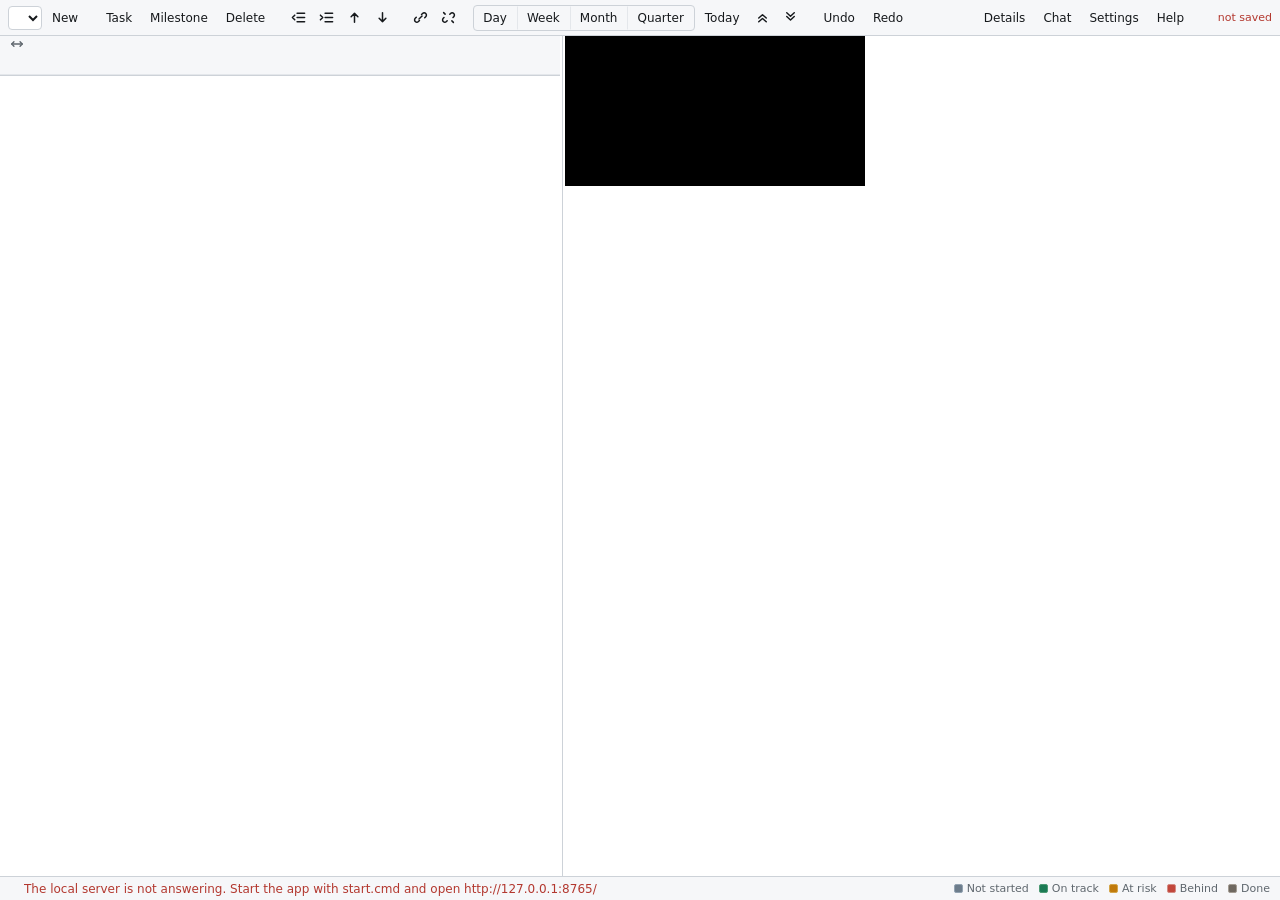
==== index.html @ ea623fad "Initial commit" ====
<!DOCTYPE html>
<html lang="en">
<head>
<meta charset="utf-8">
<meta name="viewport" content="width=device-width, initial-scale=1">
<meta http-equiv="Content-Security-Policy" content="default-src 'self'; img-src 'self' data:; connect-src 'self'; base-uri 'none'; form-action 'none'">
<title>GanttLocal</title>
<link rel="icon" href="data:,">
<link rel="stylesheet" href="styles.css">
</head>
<body>

<svg class="sprite" aria-hidden="true" focusable="false">
  <symbol id="i-outdent" viewBox="0 0 16 16"><path d="M6.5 3.5h8M6.5 8h8M6.5 12.5h8"/><path d="M4 5.5 1.5 8 4 10.5"/></symbol>
  <symbol id="i-indent" viewBox="0 0 16 16"><path d="M6.5 3.5h8M6.5 8h8M6.5 12.5h8"/><path d="M1.5 5.5 4 8l-2.5 2.5"/></symbol>
  <symbol id="i-up" viewBox="0 0 16 16"><path d="M8 13V3.6M4.4 7.2 8 3.6l3.6 3.6"/></symbol>
  <symbol id="i-down" viewBox="0 0 16 16"><path d="M8 3v9.4M4.4 8.8 8 12.4l3.6-3.6"/></symbol>
  <symbol id="i-link" viewBox="0 0 16 16"><path d="M6.4 9.6l3.2-3.2"/><path d="M9.1 4.8l1.1-1.1a2.4 2.4 0 0 1 3.4 3.4l-1.1 1.1"/><path d="M6.9 11.2l-1.1 1.1a2.4 2.4 0 0 1-3.4-3.4l1.1-1.1"/></symbol>
  <symbol id="i-unlink" viewBox="0 0 16 16"><path d="M9.4 4.5l0.8-0.8a2.4 2.4 0 0 1 3.4 3.4l-0.8 0.8"/><path d="M6.6 11.5l-0.8 0.8a2.4 2.4 0 0 1-3.4-3.4l0.8-0.8"/><path d="M11.6 11.6l1.6 1.6M4.4 4.4 2.8 2.8"/></symbol>
  <symbol id="i-collapse" viewBox="0 0 16 16"><path d="M4 8.6 8 5l4 3.6"/><path d="M4 12.6 8 9l4 3.6"/></symbol>
  <symbol id="i-expand" viewBox="0 0 16 16"><path d="M4 7 8 10.6 12 7"/><path d="M4 3 8 6.6 12 3"/></symbol>
  <symbol id="i-fit-cols" viewBox="0 0 16 16"><path d="M2 8h12"/><path d="M4.5 5.5 2 8l2.5 2.5"/><path d="M11.5 5.5 14 8l-2.5 2.5"/></symbol>
</svg>

<div id="app">

  <div id="toolbar">
    <span class="grp" data-edit>
      <select id="projectSelect" title="Open another project file"></select>
      <button id="btnNewProject" title="Create a new project file">New</button>
    </span>
    <span class="grp" data-edit>
      <button id="btnAdd" title="Insert a task below the selected one (Ins)">Task</button>
      <button id="btnMilestone" title="Turn the selected task into a milestone, or back (0 days)">Milestone</button>
      <button id="btnDelete" title="Delete the selected tasks (Del)">Delete</button>
    </span>
    <span class="grp" data-edit>
      <button id="btnOutdent" class="ico" title="Move out one level (Alt+Shift+Left)"><svg><use href="#i-outdent"></use></svg></button>
      <button id="btnIndent" class="ico" title="Move in one level, making the task above a summary (Alt+Shift+Right)"><svg><use href="#i-indent"></use></svg></button>
      <button id="btnUp" class="ico" title="Move row up (Alt+Shift+Up)"><svg><use href="#i-up"></use></svg></button>
      <button id="btnDown" class="ico" title="Move row down (Alt+Shift+Down)"><svg><use href="#i-down"></use></svg></button>
    </span>
    <span class="grp" data-edit>
      <button id="btnLink" class="ico" title="Chain the selected tasks one after another (Ctrl+L)"><svg><use href="#i-link"></use></svg></button>
      <button id="btnUnlink" class="ico" title="Remove the dependencies between the selected tasks"><svg><use href="#i-unlink"></use></svg></button>
    </span>
    <span class="grp" data-view>
      <span class="seg" id="zoomGroup">
        <button data-zoom="day">Day</button>
        <button data-zoom="week">Week</button>
        <button data-zoom="month">Month</button>
        <button data-zoom="quarter">Quarter</button>
      </span>
      <button id="btnToday" title="Scroll the chart to today">Today</button>
      <button id="btnCollapse" class="ico" title="Collapse all summary tasks"><svg><use href="#i-collapse"></use></svg></button>
      <button id="btnExpand" class="ico" title="Expand everything"><svg><use href="#i-expand"></use></svg></button>
    </span>
    <span class="grp" data-edit>
      <button id="btnUndo" title="Undo (Ctrl+Z)">Undo</button>
      <button id="btnRedo" title="Redo (Ctrl+Y)">Redo</button>
    </span>
    <span class="spacer" data-view></span>
    <span class="grp" data-view>
      <button id="btnDetail" title="Show the details of the selected task (F4)">Details</button>
      <button id="btnChat" data-edit title="Chat about this project">Chat</button>
      <button id="btnSettings" data-edit title="Project settings: calendar, columns, file">Settings</button>
      <button id="btnHelp" title="What the words mean, and every shortcut (F1)">Help</button>
    </span>
    <span id="saveState">&nbsp;</span>
  </div>

  <div id="main">
    <div id="gridPane">
      <div id="gridHead">
        <button type="button" id="gridFitCols" class="ico" title="Fit all columns to the longest text" aria-label="Fit all columns to the longest text"><svg aria-hidden="true"><use href="#i-fit-cols"></use></svg></button>
        <div id="gridHeadInner"></div>
      </div>
      <div id="gridBody" tabindex="0"><div id="gridRows"></div></div>
    </div>
    <div id="splitter" title="Drag to resize; double-click to fit the table to its contents"></div>
    <div id="chartPane">
      <canvas id="chartCanvas"></canvas>
      <div id="chartScroll"><div id="chartSpacer"></div></div>
    </div>

    <aside id="panel" hidden>
      <div class="panel-head">
        <span id="panelTitle">Task</span>
        <button id="panelClose" title="Close">&#215;</button>
      </div>
      <div class="panel-body">
        <label>Name<input id="fName" autocomplete="off"></label>
        <div class="two">
          <label>Days<input id="fDuration" type="number" min="0" step="1"></label>
          <label>% done<input id="fPct" type="number" min="0" max="100" step="5"></label>
        </div>
        <div class="two">
          <label>Start<input id="fStart" autocomplete="off"></label>
          <label>Finish<input id="fFinish" disabled></label>
        </div>
        <div class="two">
          <label class="chk"><input type="checkbox" id="fMilestone">Milestone</label>
          <label class="chk"><input type="checkbox" id="fManual">Manual</label>
        </div>
        <div class="two lead">
          <label>Constraint
            <select id="fConstraint">
              <option value="ASAP">As soon as possible</option>
              <option value="SNET">Start no earlier than</option>
              <option value="FNLT">Finish no later than</option>
              <option value="MSO">Must start on</option>
            </select>
          </label>
          <label>Date<input id="fConstraintDate" autocomplete="off"></label>
        </div>
        <label>Notes<textarea id="fNotes" rows="3"></textarea></label>
        <div class="sub">Depends on</div>
        <div id="predList"></div>
        <div class="row">
          <input id="predInput" placeholder="3 or 3SS+2d" autocomplete="off">
          <button id="predAdd">Add</button>
        </div>
        <p class="hint">Task id, then optionally a type (FS, SS, FF, SF) and a delay such as +2d. See Help &gt; Depends on.</p>
        <div class="sub" id="customHead" hidden>Custom fields</div>
        <div id="customList"></div>
        <div id="panelMeta" class="meta"></div>
      </div>
    </aside>

    <aside id="chatDock" hidden data-edit>
      <div class="panel-head">
        <span>Chat</span>
        <button id="chatClose" title="Close">&#215;</button>
      </div>
      <div class="chat-body">
        <div class="chat-status-row">
          <div id="chatStatus" class="chat-status">Checking assistant…</div>
          <div class="chat-help-wrap">
            <button type="button" class="chat-help-btn" aria-describedby="chatOpsHelp" title="What you can ask">?</button>
            <div id="chatOpsHelp" class="chat-help-tip" role="tooltip">
              <div class="chat-help-title">Ask the assistant to…</div>
              <ul>
                <li><b>insert</b> – add tasks (phases and leaves)</li>
                <li><b>patch</b> – rename, duration, %, notes, constraints</li>
                <li><b>delete</b> – remove tasks</li>
                <li><b>link / unlink</b> – FS/SS/FF/SF dependencies</li>
                <li><b>indent / outdent</b> – nest or promote in the WBS</li>
                <li><b>setLevel</b> – set absolute outline level</li>
                <li><b>setMeta</b> – custom task fields</li>
              </ul>
              <p>Prefer FS links for sequence, leaf-to-leaf only. Change hierarchy with indent/outdent/setLevel (not by re-adding tasks). Review Apply / Reject before changes land.</p>
            </div>
          </div>
          <div id="chatTokenRing" class="chat-token-ring" title="Context tokens" hidden>
            <svg viewBox="0 0 36 36" aria-hidden="true">
              <circle class="chat-token-bg" cx="18" cy="18" r="15.5" pathLength="100"></circle>
              <circle id="chatTokenArc" class="chat-token-arc" cx="18" cy="18" r="15.5" pathLength="100"></circle>
            </svg>
            <span id="chatTokenPct">0%</span>
          </div>
        </div>
        <div class="row chat-toolbar">
          <button type="button" id="chatClear" title="Clear chat history">Clear chat</button>
        </div>
        <div id="chatMessages" class="chat-messages"></div>
        <div class="chat-compose">
          <textarea id="chatInput" rows="3" placeholder="Ask about the plan or request changes…"></textarea>
          <button type="button" id="chatSend">Send</button>
        </div>
      </div>
    </aside>
  </div>

  <div id="status">
    <span id="statusInfo"></span>
    <span id="statusProblem"></span>
    <span class="spacer"></span>
    <span id="legend" title="Bar colour compares the progress you entered with the working time already spent"></span>
  </div>
</div>

<dialog id="settingsDialog">
  <div class="dlg-head">Project settings</div>
  <div class="dlg-body">
    <label>Project name<input id="sName" autocomplete="off"></label>
    <div class="sub">Working days</div>
    <div id="sWorkDays" class="days"></div>
    <label>Holidays (one date per line)<textarea id="sHolidays" rows="4" spellcheck="false"></textarea></label>
    <div class="two">
      <label>Date format
        <select id="sDateFormat">
          <option value="dmy">19.08.2026</option>
          <option value="iso">2026-08-19</option>
        </select>
      </label>
      <div>
        <label class="chk"><input type="checkbox" id="sCompact">Compact rows</label>
        <label class="chk"><input type="checkbox" id="sCritical">Mark critical path</label>
        <label class="chk"><input type="checkbox" id="sDark">Dark mode</label>
      </div>
    </div>
    <div class="sub">Columns</div>
    <div id="sColumns" class="cols"></div>
    <div class="sub">Custom field</div>
    <div class="row">
      <input id="sNewCol" placeholder="Owner" autocomplete="off">
      <select id="sNewColType">
        <option value="text">Text</option>
        <option value="number">Number</option>
        <option value="date">Date</option>
      </select>
      <button id="sAddCol">Add</button>
    </div>
    <div id="sCustomCols" class="cols"></div>
    <div class="sub">Assistant</div>
    <p class="hint" id="sGpuHint">Optional local LLM GPU offload (Vulkan: NVIDIA, AMD, Intel).</p>
    <label class="chk"><input type="checkbox" id="sGpu">Use GPU</label>
    <label>GPU layers (−1 = all)
      <input id="sGpuLayers" type="number" min="-1" max="999" step="1" value="-1">
    </label>
    <div class="sub">File</div>
    <div class="row">
      <button id="sExport">Export JSON</button>
      <button id="sExportHtml" title="A single view-only HTML file you can send to anyone">Export HTML</button>
      <button id="sImport">Import JSON</button>
      <span id="sPath" class="meta"></span>
    </div>
    <div class="sub danger">Delete project</div>
    <div class="danger-zone">
      <p class="hint">Removes this project from the list. The file is moved to <code>data/.backups/</code> with a timestamp; it is not erased from disk.</p>
      <p id="sDeleteOnlyHint" class="hint" hidden>You cannot delete the only remaining project.</p>
      <button type="button" id="sDelete" class="danger">Delete project…</button>
    </div>
  </div>
  <div class="dlg-foot"><button id="sClose">Close</button></div>
</dialog>

<dialog id="deleteProjectDialog">
  <div class="dlg-head">Delete project?</div>
  <div class="dlg-body">
    <p>This removes <strong id="deleteProjectName"></strong> from your project list and closes it in this window.</p>
    <p class="hint">Type the project name below to confirm.</p>
    <label>Type <span id="deleteProjectLabel"></span>
      <input id="deleteProjectConfirm" autocomplete="off" spellcheck="false">
    </label>
  </div>
  <div class="dlg-foot">
    <button type="button" id="deleteProjectCancel">Cancel</button>
    <button type="button" id="deleteProjectOk" class="danger" disabled>Delete project</button>
  </div>
</dialog>

<dialog id="newProjectDialog">
  <div class="dlg-head">New project</div>
  <div class="dlg-body">
    <p class="hint">Letters, digits, spaces, and <code>_ . -</code>. At most 64 characters.</p>
    <label>File name
      <input id="newProjectName" autocomplete="off" spellcheck="false" maxlength="64">
    </label>
  </div>
  <div class="dlg-foot">
    <button type="button" id="newProjectCancel">Cancel</button>
    <button type="button" id="newProjectOk">Create</button>
  </div>
</dialog>

<dialog id="deleteTasksDialog">
  <div class="dlg-head">Delete tasks?</div>
  <div class="dlg-body">
    <p id="deleteTasksMessage"></p>
  </div>
  <div class="dlg-foot">
    <button type="button" id="deleteTasksCancel">Cancel</button>
    <button type="button" id="deleteTasksOk" class="danger">Delete</button>
  </div>
</dialog>

<dialog id="clearChatDialog">
  <div class="dlg-head">Clear chat?</div>
  <div class="dlg-body">
    <p>This removes the chat history for this project.</p>
  </div>
  <div class="dlg-foot">
    <button type="button" id="clearChatCancel">Cancel</button>
    <button type="button" id="clearChatOk" class="danger">Clear chat</button>
  </div>
</dialog>

<dialog id="helpDialog">
  <div class="dlg-head">Help</div>
  <div class="help-wrap">
    <nav class="help-nav" id="helpNav">
      <button data-target="h-start">Getting started</button>
      <button data-target="h-chart">Reading the chart</button>
      <button data-target="h-tasks">Tasks and outline</button>
      <button data-target="h-depends">Depends on</button>
      <button data-target="h-dates">Dates and calendar</button>
      <button data-target="h-constraints">Constraints</button>
      <button data-target="h-critical">Critical path, slack</button>
      <button data-target="h-keys">Keyboard and mouse</button>
      <button data-target="h-chat">Chat</button>
      <button data-target="h-data">Where data lives</button>
    </nav>
    <div class="help-body" id="helpBody">

      <section id="h-start">
        <h2>Getting started</h2>
        <p>GanttLocal is a project scheduler that runs on your machine. There is no account and no cloud.</p>
        <ol>
          <li>Type a task name in the table, press <kbd>Tab</kbd> and give it a number of days.</li>
          <li>Press <kbd>Ins</kbd> for the next task. Repeat until the work is listed.</li>
          <li>Select two tasks that must happen one after the other and press <kbd>Ctrl</kbd>+<kbd>L</kbd>. The second one now starts when the first one finishes, and it moves along whenever the first one slips.</li>
        </ol>
        <p>Everything is saved automatically into a plain file on your own disk. There is no account and no cloud.</p>
        <h3>The three ideas worth knowing</h3>
        <ul>
          <li><b>Duration, not dates.</b> You give a task a length in working days; dates come out of the plan. That is what makes the chart move by itself when something changes.</li>
          <li><b>Dependencies.</b> "This can only start once that is done." See <i>Depends on</i>.</li>
          <li><b>Summaries.</b> Indent tasks under a heading and the heading reports their span and progress. See <i>Tasks and outline</i>.</li>
        </ul>
      </section>

      <section id="h-chart">
        <h2>Reading the chart</h2>
        <p>Colour is used for exactly one thing: whether a task is as far along as it should be by today. The yardstick is time already spent, so being at 20% is fine on day one of a task and alarming on its last day.</p>
        <div class="states" id="helpStates"></div>
        <p>A task counts as behind when it is more than 10 percentage points short of the working time it has already consumed. At risk means it is short by less than that. Anything you mark 100% done stays "done", even if it finished late.</p>
        <h3>Shapes</h3>
        <ul>
          <li><b>Bar</b> - a normal task. The solid part is the share you marked done.</li>
          <li><b>Diamond</b> - a milestone, a task of zero days. Use it for a decision, a delivery or a deadline.</li>
          <li><b>Slim bracket</b> - a summary task. It spans its children and cannot be dragged.</li>
          <li><b>Thin arrow</b> - a dependency, drawn from the driving task to the one that follows.</li>
          <li><b>Vertical line with a cap in the header</b> - today.</li>
          <li><b>Light grey columns</b> - non-working days, taken from the calendar in Settings.</li>
        </ul>
      </section>

      <section id="h-tasks">
        <h2>Tasks and outline</h2>
        <p>A project is one flat list of rows. Indentation, not a separate structure, creates the hierarchy: indent a row and the row above becomes its <b>summary</b>.</p>
        <ul>
          <li>A summary has no dates of its own. Its bar starts with the earliest child and ends with the latest, and its progress is the average of its children weighted by their length.</li>
          <li>Its <code>Days</code>, <code>Start</code> and <code>%</code> cells cannot be edited, because they are results.</li>
          <li>Click the small <kbd>-</kbd> or <kbd>+</kbd> in front of a summary, or press <kbd>Space</kbd>, to fold it. Folded children still count in every calculation.</li>
          <li>A <b>milestone</b> is a task of 0 days, shown as a diamond. Set it with the Milestone button or by typing 0 into <code>Days</code>.</li>
          <li><b>Manual</b> (in the details panel) pins a task to the date you typed and stops predecessors from pushing it. Use it sparingly, it switches the automation off for that row.</li>
        </ul>
        <h3>WBS</h3>
        <p>The <code>WBS</code> column is the outline number, so 2.3 is the third child of the second top-level task. It renumbers itself as you move rows around. The <code>id</code> in the details panel is the permanent number used by dependencies and never changes.</p>
      </section>

      <section id="h-depends">
        <h2>Depends on (predecessors)</h2>
        <p>A dependency says "this task cannot happen until that one has". The task that comes first is called the <b>predecessor</b>; the one waiting is the <b>successor</b>. This is the same idea, and the same wording, as Microsoft Project's <i>Predecessors</i> column.</p>
        <p>The <code>Depends on</code> cell lists the ids the task waits for: <code>7</code> means "wait for task 7". Several are separated by commas: <code>7, 12</code>. Make one by selecting two rows and pressing <kbd>Ctrl</kbd>+<kbd>L</kbd>, by dragging the dot that appears after a bar onto another bar, or by typing ids into the cell.</p>
        <p>The point of a dependency is that it keeps holding. Push the predecessor out by three days and everything behind it follows, which is why a plan built from dependencies stays true and a plan built from typed dates does not.</p>
        <h3>The four types</h3>
        <p>Written after the id, for example <code>7SS</code>. Plain <code>7</code> means finish to start, which is what you want almost always.</p>
        <div class="diagrams">
          <div class="diagram">
            <b>FS - finish to start</b>
            <span>B starts after A finishes. The default.</span>
            <svg width="200" height="46" viewBox="0 0 200 46" aria-hidden="true">
              <rect x="8" y="6" width="80" height="10" rx="2" fill="#eef1f4" stroke="#c3c8cb"/>
              <rect x="104" y="28" width="80" height="10" rx="2" fill="#eef1f4" stroke="#c3c8cb"/>
              <path d="M88 11h8v22h4" fill="none" stroke="#6b7278"/>
              <path d="M100 30l4 3-4 3z" fill="#6b7278"/>
            </svg>
          </div>
          <div class="diagram">
            <b>SS - start to start</b>
            <span>B may start once A starts. For work that runs alongside.</span>
            <svg width="200" height="46" viewBox="0 0 200 46" aria-hidden="true">
              <rect x="40" y="6" width="80" height="10" rx="2" fill="#eef1f4" stroke="#c3c8cb"/>
              <rect x="40" y="28" width="100" height="10" rx="2" fill="#eef1f4" stroke="#c3c8cb"/>
              <path d="M40 11h-14v22h10" fill="none" stroke="#6b7278"/>
              <path d="M36 30l4 3-4 3z" fill="#6b7278"/>
            </svg>
          </div>
          <div class="diagram">
            <b>FF - finish to finish</b>
            <span>B cannot finish before A does. For work that must end together.</span>
            <svg width="200" height="46" viewBox="0 0 200 46" aria-hidden="true">
              <rect x="8" y="6" width="80" height="10" rx="2" fill="#eef1f4" stroke="#c3c8cb"/>
              <rect x="30" y="28" width="58" height="10" rx="2" fill="#eef1f4" stroke="#c3c8cb"/>
              <path d="M88 11h14v22h-8" fill="none" stroke="#6b7278"/>
              <path d="M98 30l-4 3 4 3z" fill="#6b7278"/>
            </svg>
          </div>
          <div class="diagram">
            <b>SF - start to finish</b>
            <span>B must be finished by the time A starts. Rare, used for handovers.</span>
            <svg width="200" height="46" viewBox="0 0 200 46" aria-hidden="true">
              <rect x="104" y="6" width="80" height="10" rx="2" fill="#eef1f4" stroke="#c3c8cb"/>
              <rect x="16" y="28" width="80" height="10" rx="2" fill="#eef1f4" stroke="#c3c8cb"/>
              <path d="M104 11H96v22h4" fill="none" stroke="#6b7278"/>
              <path d="M96 30l4 3-4 3z" fill="#6b7278"/>
            </svg>
          </div>
        </div>
        <h3>Delay and overlap (lag)</h3>
        <p>Add days after the type to wait longer, or negative days to overlap: <code>7FS+2d</code> starts two working days after task 7 ends, <code>7SS-1d</code> starts one day before task 7 starts. Lag is counted in working days.</p>
        <p>Circular chains are refused: if A waits for B, B cannot be made to wait for A. Should one ever reach the file, the rows involved are shown in red text and named in the status bar.</p>
      </section>

      <section id="h-dates">
        <h2>Dates and calendar</h2>
        <p>Dates are shown as <code>19.08.2026</code>. When typing you may also use <code>19.8.26</code>, <code>19.8.</code> for the current year, or <code>2026-08-19</code>. <i>Settings &gt; Date format</i> switches the display to ISO.</p>
        <p>Only working days count. A five-day task starting on a Thursday finishes on the following Wednesday. Which weekdays count, and which single days are holidays, is set per project under <i>Settings &gt; Working days</i>. Change either one and the whole plan re-flows.</p>
        <p>Editing <code>Finish</code> keeps the start and changes the length. Dragging the middle of a bar moves the task; dragging an edge changes its length.</p>
      </section>

      <section id="h-constraints">
        <h2>Constraints</h2>
        <p>By default a task runs as early as its predecessors allow. A constraint overrides that for one row.</p>
        <table>
          <tr><th>As soon as possible</th><td>The normal behaviour: follow the predecessors.</td></tr>
          <tr><th>Start no earlier than</th><td>Never begins before the date, but may begin later if a predecessor is late. This is what you get when you drag a task without predecessors to a later date.</td></tr>
          <tr><th>Finish no later than</th><td>A deadline. The task is not moved by it, but you are warned in the status bar when it finishes after the date.</td></tr>
          <tr><th>Must start on</th><td>Nails the task to one date, whatever the predecessors say. If they cannot deliver in time you are warned.</td></tr>
        </table>
      </section>

      <section id="h-critical">
        <h2>Critical path and slack</h2>
        <p><b>Slack</b> is how many working days a task can slip before it pushes the project's end date. The <code>Slack</code> column shows it per task.</p>
        <p>The <b>critical path</b> is the chain of tasks with no slack at all: the sequence that decides when the project finishes. Delay any of them by a day and the whole project ends a day later; speed up something off the path and nothing changes. Those rows carry a small marker before the name and a dark outline around the bar, so that colour stays free for progress. Turn the marking off under <i>Settings</i>.</p>
      </section>

      <section id="h-keys">
        <h2>Keyboard and mouse</h2>
        <table>
          <tr><th>Move around</th><td><kbd>&#8593;</kbd> <kbd>&#8595;</kbd> <kbd>&#8592;</kbd> <kbd>&#8594;</kbd>, <kbd>Tab</kbd> next cell, <kbd>Home</kbd> / <kbd>End</kbd> first and last row</td></tr>
          <tr><th>Edit a cell</th><td>Start typing, or <kbd>Enter</kbd> / <kbd>F2</kbd>. <kbd>Esc</kbd> cancels, <kbd>Enter</kbd> commits and steps down</td></tr>
          <tr><th>Rows</th><td><kbd>Ins</kbd> new task, <kbd>Del</kbd> delete, <kbd>Space</kbd> fold or unfold a summary</td></tr>
          <tr><th>Outline</th><td><kbd>Alt</kbd>+<kbd>Shift</kbd>+<kbd>&#8594;</kbd> indent, <kbd>&#8592;</kbd> outdent, <kbd>&#8593;</kbd> / <kbd>&#8595;</kbd> move the row</td></tr>
          <tr><th>Dependencies</th><td><kbd>Ctrl</kbd>+<kbd>L</kbd> chain the selected rows</td></tr>
          <tr><th>Select</th><td><kbd>Shift</kbd>+click a range, <kbd>Ctrl</kbd>+click single rows, <kbd>Ctrl</kbd>+<kbd>A</kbd> all</td></tr>
          <tr><th>Undo</th><td><kbd>Ctrl</kbd>+<kbd>Z</kbd>, redo <kbd>Ctrl</kbd>+<kbd>Y</kbd> or <kbd>Ctrl</kbd>+<kbd>Shift</kbd>+<kbd>Z</kbd></td></tr>
          <tr><th>Save</th><td>Automatic. <kbd>Ctrl</kbd>+<kbd>S</kbd> saves at once</td></tr>
          <tr><th>Panels</th><td><kbd>F4</kbd> details, <kbd>F1</kbd> this help</td></tr>
          <tr><th>In the chart</th><td>Drag the middle of a bar to move it, an edge to resize it, the dot after a bar onto another task to link them. Double-click empty space to add a task at that date; double-click a bar for details.</td></tr>
        </table>
      </section>

      <section id="h-chat">
        <h2>Chat</h2>
        <p><i>Chat</i> opens a dock for the current project. You can ask questions about the plan and request changes. Replies stream token by token as the local model generates them. The assistant proposes structured edits; you <b>Apply</b> or <b>Reject</b> them. Apply is one undo step (<kbd>Ctrl</kbd>+<kbd>Z</kbd> reverses the whole batch) and then auto-saves.</p>
        <p>Each project keeps its own chat history under <code>data/.assistant/</code>.</p>
        <p>Chat is optional. Install with <code>python tools/install_assistant.py</code> (CPU) or <code>python tools/install_assistant.py vulkan</code> (GPU via Vulkan), place <code>llm/models/chat.gguf</code>, and see <code>llm/README.md</code>. Turn on <i>Settings &gt; Assistant &gt; Use GPU</i> after the Vulkan install. Without those, the rest of GanttLocal still works.</p>
      </section>

      <section id="h-data">
        <h2>Where data lives</h2>
        <p>Each project is one readable JSON file in the <code>data</code> folder next to the program, for example <code>data/Project.json</code>. Edits are written a moment after you stop typing; previous versions are kept in <code>data/.backups/</code> (last 10 per project).</p>
        <p>Copy, mail or version those files as you like. <i>Settings &gt; Export JSON</i> writes a copy to your downloads, <i>Import JSON</i> takes one in as a new project. <i>Export HTML</i> writes a single view-only page of the table and chart: no toolbar, no server, no install, just open it. If a file is changed by something else while it is open here, the status bar says <i>file changed</i>: click that label to reload from disk, or <kbd>Ctrl</kbd>+<kbd>S</kbd> to overwrite with this version.</p>
      </section>

    </div>
  </div>
  <div class="dlg-foot"><button id="helpClose">Close</button></div>
</dialog>

<script type="module" src="js/app.js"></script>
</body>
</html>
---- styles.css ----
:root {
  --bg: #ffffff;
  --canvas: #ffffff;
  --sheet: #f6f7f9;
  --line: #e4e7eb;
  --line-strong: #cdd2d8;
  --grid-day: #eff1f4;
  --text: #16191c;
  --muted: #5f676e;
  --head-label: #4a5259;
  --hover: #eef0f3;
  --sel: #e8ecf1;
  --focus: #16191c;
  --radius: 4px;
  --nonwork: #f3f4f6;
  --today: #b0b5b9;
  --today-cap: #5f676e;
  --crit: #16191c;
  --link: #9aa1a6;
  --ghost: #16191c;

  /* Progress health. Cool slate / teal / amber / vermillion / warm stone:
     distinct hues, different lightness, teal vs red for deuteranopia.
     Tint = remaining bar; edge = hairline. Keep in sync with js/timeline.js. */
  --h-none: #6d7d8c;
  --h-track: #1b7a54;
  --h-risk: #c07a0c;
  --h-late: #c2473c;
  --h-done: #6e6860;
  --h-tint-none: #e8eef3;
  --h-tint-track: #d8efe4;
  --h-tint-risk: #f8ecd0;
  --h-tint-late: #f6e3e0;
  --h-tint-done: #eceae6;
  --h-edge-none: #93a3b2;
  --h-edge-track: #4d9a74;
  --h-edge-risk: #d4a64a;
  --h-edge-late: #d48c84;
  --h-edge-done: #a39c93;
  --danger: #b3382f;

  --row-h: 22px;
  --head-h: 40px;
  --grid-w: 560px;
  --font: 12px "Segoe UI", system-ui, -apple-system, sans-serif;
  --shadow-float: 0 2px 6px rgba(16, 25, 40, 0.08);
  --shadow-panel: -8px 0 18px -18px rgba(16, 24, 40, 0.55);
  --shadow-dialog: 0 18px 44px -18px rgba(16, 24, 40, 0.4);
  --backdrop: rgba(22, 25, 28, 0.18);
  --btn-disabled: #b9bdc1;
}

/* Cool-neutral dark: lifted canvas, no OLED black, no near-white type. */
html[data-theme="dark"] {
  color-scheme: dark;
  --bg: #1a1d21;
  --canvas: #1e2228;
  --sheet: #16191e;
  --line: #2c333c;
  --line-strong: #3d4652;
  --grid-day: #262b32;
  --text: #d4dae0;
  --muted: #8b949e;
  --head-label: #9aa3ad;
  --hover: #2a3038;
  --sel: #323a44;
  --focus: #8b9aab;
  --nonwork: #1a1e24;
  --today: #6d7682;
  --today-cap: #a8b0b8;
  --crit: #c5ccd4;
  --link: #6e7884;
  --ghost: #b0b8c0;

  --h-none: #8a9aa8;
  --h-track: #5a9e76;
  --h-risk: #d0a44a;
  --h-late: #d47870;
  --h-done: #9a948c;
  --h-tint-none: #2a3139;
  --h-tint-track: #27362e;
  --h-tint-risk: #35301f;
  --h-tint-late: #352826;
  --h-tint-done: #2f2d2a;
  --h-edge-none: #657585;
  --h-edge-track: #4a7c5e;
  --h-edge-risk: #9a7836;
  --h-edge-late: #9a5852;
  --h-edge-done: #6e6860;
  --danger: #d08078;

  --shadow-float: 0 2px 8px rgba(12, 16, 22, 0.35);
  --shadow-panel: -8px 0 18px -12px rgba(8, 10, 14, 0.5);
  --shadow-dialog: 0 18px 44px -14px rgba(8, 10, 14, 0.55);
  --backdrop: rgba(12, 14, 18, 0.48);
  --btn-disabled: #5c646c;
}

* { box-sizing: border-box; }

.sprite { position: absolute; width: 0; height: 0; overflow: hidden; }

html, body {
  margin: 0;
  height: 100%;
  overflow: hidden;
  background: var(--bg);
  color: var(--text);
  font: var(--font);
  -webkit-font-smoothing: antialiased;
}

#app {
  display: flex;
  flex-direction: column;
  height: 100%;
  /* UI labels, grid cells and chart chrome are not copy targets. */
  user-select: none;
  -webkit-user-select: none;
}

/* Typing surfaces stay selectable, including the grid's inline editor. */
input,
textarea,
.cell-editor {
  user-select: text;
  -webkit-user-select: text;
}

:focus-visible {
  outline: 2px solid var(--focus);
  outline-offset: 1px;
}

/* --- toolbar --- */

#toolbar {
  display: flex;
  align-items: center;
  gap: 12px;
  height: 36px;
  min-height: 36px;
  padding: 0 8px;
  background: var(--sheet);
  border-bottom: 1px solid var(--line-strong);
  white-space: nowrap;
  overflow: hidden;
}

#toolbar .grp {
  display: flex;
  align-items: center;
  gap: 2px;
}

#toolbar .spacer, #status .spacer { flex: 1; }

button, select, input, textarea {
  font: var(--font);
  color: var(--text);
  background: var(--bg);
  border: 1px solid var(--line-strong);
  border-radius: var(--radius);
  padding: 2px 6px;
  height: 24px;
}

textarea { height: auto; resize: vertical; padding: 4px 6px; }

button {
  cursor: pointer;
  transition: background-color 90ms ease, color 90ms ease, border-color 90ms ease;
}
button:hover { background: var(--hover); }
button:active { background: var(--sel); }
button:disabled { color: var(--btn-disabled); cursor: default; background: transparent; }

/* Toolbar buttons carry no chrome until touched. */
#toolbar button {
  border-color: transparent;
  background: transparent;
  padding: 0 7px;
}
#toolbar button:hover:not(:disabled) { background: var(--hover); }
#toolbar button.on { background: var(--sel); font-weight: 600; }

#toolbar button.ico {
  width: 26px;
  padding: 0;
  display: inline-flex;
  align-items: center;
  justify-content: center;
}
#toolbar button.ico svg {
  width: 15px;
  height: 15px;
  fill: none;
  stroke: currentColor;
  stroke-width: 1.6;
  stroke-linecap: round;
  stroke-linejoin: round;
}
#toolbar button.ico:disabled svg { opacity: 0.45; }

/* Zoom: one segmented control instead of four loose buttons. */
#toolbar .seg {
  display: flex;
  border: 1px solid var(--line-strong);
  border-radius: var(--radius);
  overflow: hidden;
}
#toolbar .seg button {
  border-radius: 0;
  border-left: 1px solid var(--line);
  padding: 0 9px;
  height: 24px;
}
#toolbar .seg button:first-child { border-left: 0; }

#projectSelect { max-width: 190px; }

#saveState {
  color: var(--muted);
  min-width: 68px;
  text-align: right;
  font-size: 11px;
}
#saveState.err { color: var(--danger); }
#saveState.stale { cursor: pointer; }

/* --- main split --- */

#main {
  display: flex;
  flex: 1;
  min-height: 0;
  position: relative;
  background: var(--canvas);
}

#gridPane {
  width: var(--grid-w);
  min-width: 120px;
  display: flex;
  flex-direction: column;
  min-height: 0;
  background: var(--canvas);
}

#gridHead {
  height: var(--head-h);
  min-height: var(--head-h);
  position: relative;
  z-index: 2;
  overflow: hidden;
  background: var(--sheet);
  border-bottom: 1px solid var(--line-strong);
  box-shadow: inset 0 -1px 0 var(--line);
}

#gridHeadInner { position: absolute; inset: 0; }

#gridFitCols {
  position: absolute;
  left: 0;
  top: 0;
  z-index: 3;
  width: 34px;
  height: 16px;
  padding: 0;
  border: none;
  background: transparent;
  color: var(--muted);
  cursor: pointer;
  display: flex;
  align-items: center;
  justify-content: center;
}
#gridFitCols svg {
  width: 14px;
  height: 14px;
  fill: none;
  stroke: currentColor;
  stroke-width: 1.6;
  stroke-linecap: round;
  stroke-linejoin: round;
}
#gridFitCols:hover { color: var(--text); background: var(--hover); }

.gh {
  position: absolute;
  top: 0;
  bottom: 0;
  padding: 0 6px 4px;
  display: flex;
  align-items: flex-end;
  color: var(--head-label);
  font-weight: 600;
  overflow: hidden;
  white-space: nowrap;
}
.gh.r { justify-content: flex-end; }
.gh + .gh { border-left: 1px solid var(--line); }

.grip {
  position: absolute;
  top: 0;
  right: -3px;
  width: 6px;
  height: 100%;
  cursor: col-resize;
}
.grip:hover { background: var(--line); }

#gridBody {
  flex: 1;
  min-height: 0;
  position: relative;
  overflow-x: auto;
  overflow-y: hidden;
  outline: none;
  background: var(--canvas);
}

#gridRows {
  position: absolute;
  top: 0;
  left: 0;
  min-width: 100%;
  will-change: transform;
}

.gr {
  position: absolute;
  left: 0;
  right: 0;
  height: var(--row-h);
  border-bottom: 1px solid var(--line);
  white-space: nowrap;
  background: var(--canvas);
}
.gr.hov { background: var(--hover); }
.gr.sel { background: var(--sel); }
.gr.cur { box-shadow: inset 2px 0 0 var(--muted); }
.gr.sum { font-weight: 600; }
.gr.bad .gc { color: var(--danger); }

.gc {
  position: absolute;
  top: 0;
  height: var(--row-h);
  line-height: calc(var(--row-h) - 1px);
  padding: 0 6px;
  overflow: hidden;
  white-space: nowrap;
  text-overflow: ellipsis;
}
.gc.r { text-align: right; }
.gc.num { font-variant-numeric: tabular-nums; }

/* Progress cell: the state dot sits with the number. */
.gc.pctcell {
  display: flex;
  align-items: center;
  justify-content: flex-end;
  gap: 5px;
}
.dot {
  width: 7px;
  height: 7px;
  border-radius: 50%;
  flex: none;
}

/* Critical path, without spending a colour on it. */
.gr.crit .tx::before {
  content: '\25B8';
  color: var(--muted);
  margin-right: 4px;
  font-weight: 600;
}

.twist {
  position: absolute;
  top: 0;
  width: 12px;
  height: var(--row-h);
  line-height: calc(var(--row-h) - 1px);
  text-align: center;
  color: var(--muted);
  cursor: pointer;
  font-weight: 400;
}
.tx { display: inline-block; }

.cell-editor {
  position: absolute;
  z-index: 5;
  border: 1px solid var(--line-strong);
  border-radius: 2px;
  padding: 0 5px;
  height: var(--row-h);
  outline: none;
  background: var(--canvas);
  box-shadow: 0 0 0 1px var(--canvas), var(--shadow-float);
}
.cell-editor.r { text-align: right; }

#splitter {
  flex: none;
  width: 5px;
  min-width: 5px;
  margin: 0;
  padding: 0;
  border: none;
  cursor: col-resize;
  background: transparent;
  position: relative;
  z-index: 2;
}
#splitter::before {
  content: '';
  position: absolute;
  left: 2px;
  top: 0;
  bottom: 0;
  width: 1px;
  background: var(--line-strong);
  transition: background-color 90ms ease, width 90ms ease, left 90ms ease;
}
#splitter:hover::before,
#splitter:active::before {
  left: 1px;
  width: 2px;
  background: var(--muted);
}

#chartPane {
  flex: 1;
  min-width: 0;
  position: relative;
  overflow: hidden;
  background: var(--canvas);
}

#chartCanvas {
  position: absolute;
  top: 0;
  left: 0;
  z-index: 1;
}

#chartScroll {
  position: absolute;
  inset: 0;
  overflow: auto;
  z-index: 2;
}

#chartSpacer { width: 1px; height: 1px; }

/* --- panel --- */

#panel {
  width: 276px;
  min-width: 276px;
  border-left: 1px solid var(--line-strong);
  box-shadow: var(--shadow-panel);
  display: flex;
  flex-direction: column;
  min-height: 0;
}
#panel[hidden] { display: none; }

/* --- chat dock --- */

#chatDock {
  width: 360px;
  min-width: 300px;
  max-width: 420px;
  border-left: 1px solid var(--line-strong);
  display: flex;
  flex-direction: column;
  min-height: 0;
  background: var(--bg);
}
#chatDock[hidden] { display: none; }

.chat-body {
  flex: 1;
  min-height: 0;
  display: flex;
  flex-direction: column;
  padding: 10px;
  gap: 6px;
}

.chat-status-row {
  position: relative;
  z-index: 6;
  display: flex;
  align-items: center;
  gap: 8px;
  min-height: 28px;
}
.chat-status {
  flex: 1;
  min-width: 0;
  font-size: 11px;
  color: var(--muted);
  line-height: 1.35;
}
.chat-status.warn { color: var(--danger); }

.chat-token-ring {
  position: relative;
  flex: 0 0 auto;
  width: 28px;
  height: 28px;
}
.chat-token-ring svg {
  width: 28px;
  height: 28px;
  transform: rotate(-90deg);
  display: block;
}
.chat-token-bg {
  fill: none;
  stroke: var(--line);
  stroke-width: 3.2;
}
.chat-token-arc {
  fill: none;
  stroke: var(--muted);
  stroke-width: 3.2;
  stroke-linecap: round;
  /* dash length is set via --token-pct from JS; CSS must not hard-code dasharray */
  stroke-dasharray: var(--token-dash, 0) 100;
}
.chat-token-ring.warn .chat-token-arc { stroke: var(--danger); }
.chat-token-ring span {
  position: absolute;
  inset: 0;
  display: flex;
  align-items: center;
  justify-content: center;
  font-size: 8px;
  font-variant-numeric: tabular-nums;
  color: var(--muted);
  line-height: 1;
  pointer-events: none;
}
.chat-token-ring.warn span { color: var(--danger); }

.chat-toolbar {
  margin: 0 0 6px;
}
.chat-help-wrap {
  position: relative;
  flex: 0 0 auto;
}
.chat-help-btn {
  width: 22px;
  height: 22px;
  padding: 0;
  border-radius: 50%;
  font-size: 12px;
  font-weight: 600;
  line-height: 1;
  color: var(--muted);
  border: 1px solid var(--line);
  background: var(--bg);
  cursor: help;
}
.chat-help-btn:hover,
.chat-help-wrap:focus-within .chat-help-btn {
  color: var(--text);
  border-color: var(--line-strong);
}
.chat-help-tip {
  display: none;
  position: absolute;
  right: 0;
  top: calc(100% + 6px);
  z-index: 50;
  width: 280px;
  padding: 10px 12px;
  border: 1px solid var(--line-strong);
  border-radius: var(--radius);
  background: var(--bg);
  font-size: 11px;
  line-height: 1.4;
  color: var(--text);
  text-align: left;
  white-space: normal;
  pointer-events: none;
}
.chat-help-wrap:hover .chat-help-tip,
.chat-help-wrap:focus-within .chat-help-tip {
  display: block;
}
.chat-help-title {
  font-weight: 600;
  margin-bottom: 6px;
}
.chat-help-tip ul {
  margin: 0 0 8px;
  padding-left: 16px;
}
.chat-help-tip li { margin: 2px 0; }
.chat-help-tip p {
  margin: 0;
  color: var(--muted);
}

.chat-messages {
  flex: 1;
  min-height: 120px;
  overflow-y: auto;
  border: 1px solid var(--line);
  border-radius: var(--radius);
  padding: 8px;
  background: var(--sheet);
  display: flex;
  flex-direction: column;
  gap: 8px;
}
.chat-msg {
  max-width: 100%;
  padding: 6px 8px;
  border-radius: var(--radius);
  white-space: pre-wrap;
  word-break: break-word;
  line-height: 1.35;
}
.chat-msg.user {
  align-self: flex-end;
  background: var(--sel);
}
.chat-msg.assistant {
  align-self: stretch;
  background: var(--bg);
  border: 1px solid var(--line);
}
.chat-msg-body { margin: 0; }
.chat-msg-body:empty { display: none; }
.chat-msg-body.md {
  white-space: normal;
}
.chat-msg-body.md > *:first-child { margin-top: 0; }
.chat-msg-body.md > *:last-child { margin-bottom: 0; }
.chat-msg-body.md p {
  margin: 0 0 0.55em;
}
.chat-msg-body.md h1,
.chat-msg-body.md h2,
.chat-msg-body.md h3 {
  margin: 0.6em 0 0.35em;
  font-size: 1em;
  font-weight: 650;
  line-height: 1.3;
}
.chat-msg-body.md h1 { font-size: 1.15em; }
.chat-msg-body.md h2 { font-size: 1.08em; }
.chat-msg-body.md ul,
.chat-msg-body.md ol {
  margin: 0.35em 0 0.55em;
  padding-left: 1.35em;
}
.chat-msg-body.md li { margin: 0.15em 0; }
.chat-msg-body.md blockquote {
  margin: 0.4em 0 0.55em;
  padding: 0.25em 0 0.25em 0.7em;
  border-left: 3px solid var(--line-strong);
  color: var(--muted);
}
.chat-msg-body.md hr {
  border: none;
  border-top: 1px solid var(--line);
  margin: 0.65em 0;
}
.chat-msg-body.md a {
  color: inherit;
  text-decoration: underline;
  text-underline-offset: 2px;
}
.chat-msg-body.md code {
  font-family: ui-monospace, SFMono-Regular, Menlo, Consolas, monospace;
  font-size: 0.92em;
  padding: 0.05em 0.3em;
  border-radius: 3px;
  background: var(--sheet);
  border: 1px solid var(--line);
}
.chat-msg-body.md pre {
  margin: 0.45em 0 0.6em;
  padding: 6px 8px;
  overflow-x: auto;
  border-radius: var(--radius);
  background: var(--sheet);
  border: 1px solid var(--line);
}
.chat-msg-body.md pre code {
  padding: 0;
  border: none;
  background: transparent;
  font-size: 0.88em;
}
.chat-live-status {
  color: var(--muted);
  font-size: 11px;
  margin-bottom: 4px;
}
.chat-thinking-dots {
  display: flex;
  align-items: center;
  gap: 4px;
  min-height: 18px;
  margin-bottom: 0;
  padding: 2px 0;
  font-style: normal;
}
.chat-think-dot {
  width: 5px;
  height: 5px;
  border-radius: 50%;
  background: var(--muted);
  animation: chat-think-wave 1.05s ease-in-out infinite;
}
.chat-think-dot:nth-child(2) { animation-delay: 0.14s; }
.chat-think-dot:nth-child(3) { animation-delay: 0.28s; }
@keyframes chat-think-wave {
  0%, 70%, 100% {
    transform: translateY(0);
    opacity: 0.3;
  }
  35% {
    transform: translateY(-4px);
    opacity: 1;
  }
}
.chat-ops-note {
  margin-top: 6px;
  font-size: 11px;
  color: var(--muted);
}
.chat-proposal {
  margin-top: 8px;
  padding: 8px;
  border: 1px solid var(--line-strong);
  border-radius: var(--radius);
  background: var(--sheet);
}
.chat-proposal-title { font-weight: 600; margin-bottom: 4px; }
.chat-proposal ul {
  margin: 0 0 8px;
  padding-left: 18px;
}
.chat-proposal li { margin: 2px 0; }
.chat-proposal .chat-rejected { color: var(--muted); }
.chat-proposal-actions { display: flex; gap: 6px; }

.chat-compose {
  display: flex;
  flex-direction: column;
  gap: 6px;
}
.chat-compose textarea {
  width: 100%;
  resize: vertical;
  min-height: 64px;
}
.chat-compose textarea:focus,
.chat-compose textarea:focus-visible {
  outline: none;
}

body.view-only #chatDock,
body.view-only #btnChat { display: none !important; }

.panel-head {
  display: flex;
  align-items: center;
  height: var(--head-h);
  min-height: var(--head-h);
  padding: 0 6px 0 10px;
  background: var(--sheet);
  border-bottom: 1px solid var(--line-strong);
  font-weight: 600;
}
.panel-head span { flex: 1; overflow: hidden; text-overflow: ellipsis; white-space: nowrap; }
.panel-head button { border: 0; background: transparent; width: 24px; padding: 0; }

.panel-body {
  flex: 1;
  overflow-y: auto;
  padding: 10px;
}

.panel-body label, .dlg-body label {
  display: block;
  margin-bottom: 8px;
  color: var(--muted);
}
.panel-body label input, .panel-body label select, .panel-body label textarea,
.dlg-body label input:not([type=checkbox]), .dlg-body label select, .dlg-body label textarea {
  display: block;
  width: 100%;
  margin-top: 3px;
  color: var(--text);
}

.two { display: flex; gap: 8px; }
.two > * { flex: 1; min-width: 0; }
/* The constraint names are long; give the select the room and the date what is left. */
.two.lead > *:first-child { flex: 1.5; }

label.chk, .dlg-body label.chk {
  display: flex;
  align-items: center;
  gap: 6px;
  color: var(--text);
  margin-bottom: 5px;
}
label.chk input { width: auto; margin: 0; height: auto; }

.sub {
  margin: 14px 0 6px;
  padding-bottom: 3px;
  border-bottom: 1px solid var(--line);
  color: var(--text);
  font-weight: 600;
}

.row { display: flex; gap: 5px; align-items: center; min-width: 0; }
.row input { flex: 1; min-width: 0; }
.row button { flex-shrink: 0; white-space: nowrap; }
.row .meta {
  flex: 1;
  min-width: 0;
  overflow: hidden;
  text-overflow: ellipsis;
  white-space: nowrap;
  text-align: right;
}

.meta { color: var(--muted); font-size: 11px; }
.hint { color: var(--muted); font-size: 11px; margin: 4px 0 0; }
.hint.warn { color: var(--danger); }

.sub.danger {
  margin-top: 18px;
  padding-top: 10px;
  border-top: 1px solid var(--line);
  color: var(--danger);
}

.danger-zone { margin-top: 6px; }
.danger-zone .hint { margin: 0 0 8px; }
.danger-zone code { font-size: 10px; }

button.danger {
  color: var(--danger);
  border-color: rgba(179, 56, 47, 0.35);
}
button.danger:hover:not(:disabled) { background: rgba(179, 56, 47, 0.08); }
button.danger:active:not(:disabled) { background: rgba(179, 56, 47, 0.14); }
button.danger:disabled { color: #c8a8a5; border-color: var(--line); cursor: default; }
html[data-theme="dark"] button.danger {
  border-color: rgba(208, 128, 120, 0.38);
}
html[data-theme="dark"] button.danger:hover:not(:disabled) { background: rgba(208, 128, 120, 0.1); }
html[data-theme="dark"] button.danger:active:not(:disabled) { background: rgba(208, 128, 120, 0.16); }
html[data-theme="dark"] button.danger:disabled { color: #6e5a58; }

.dlg-foot button + button { margin-left: 6px; }

.pred {
  display: flex;
  gap: 5px;
  align-items: center;
  margin-bottom: 4px;
}
.pred .who { flex: 1; overflow: hidden; text-overflow: ellipsis; white-space: nowrap; }
.pred select { width: 56px; padding: 0 2px; }
.pred input { width: 46px; text-align: right; font-variant-numeric: tabular-nums; }
.pred button { width: 22px; padding: 0; border: 0; background: transparent; color: var(--muted); }
.pred button:hover { color: var(--danger); background: none; }

/* --- status bar --- */

#status {
  display: flex;
  align-items: center;
  gap: 14px;
  height: 24px;
  min-height: 24px;
  padding: 0 10px;
  background: var(--sheet);
  border-top: 1px solid var(--line-strong);
  color: var(--muted);
  white-space: nowrap;
  overflow: hidden;
}
#statusInfo { font-variant-numeric: tabular-nums; }
#statusProblem { color: var(--danger); overflow: hidden; text-overflow: ellipsis; }

/* Legend: teaches the only colour code in the app. */
#legend { display: flex; gap: 10px; align-items: center; }
#legend .lg { display: flex; align-items: center; gap: 4px; font-size: 11px; }
#legend .lg i {
  width: 9px;
  height: 9px;
  border-radius: 2px;
  border: 1px solid transparent;
}

/* --- dialogs --- */

dialog {
  border: 1px solid var(--line-strong);
  border-radius: 8px;
  padding: 0;
  width: 440px;
  max-height: 86vh;
  color: var(--text);
  background: var(--bg);
  box-shadow: var(--shadow-dialog);
}
dialog::backdrop { background: var(--backdrop); }

.dlg-head {
  padding: 10px 14px;
  border-bottom: 1px solid var(--line);
  font-weight: 600;
}
.dlg-body { padding: 14px; max-height: 64vh; overflow-y: auto; }
.dlg-foot {
  padding: 10px 14px;
  border-top: 1px solid var(--line);
  text-align: right;
}

.days { display: flex; gap: 10px; margin-bottom: 10px; }
.days label { display: flex; align-items: center; gap: 4px; color: var(--text); margin: 0; }
.days input { margin: 0; }

.cols {
  display: grid;
  grid-template-columns: 1fr 1fr;
  column-gap: 24px;
  row-gap: 1px;
}
.cols label {
  display: grid;
  grid-template-columns: 16px minmax(0, 1fr) auto;
  align-items: center;
  column-gap: 8px;
  min-height: 26px;
  color: var(--text);
  margin: 0;
}
.cols input[type=checkbox] {
  width: 14px;
  height: 14px;
  margin: 0;
  justify-self: center;
}
.cols .lbl {
  overflow: hidden;
  text-overflow: ellipsis;
  white-space: nowrap;
}
.cols button {
  border: 0;
  background: transparent;
  padding: 0 4px;
  color: var(--muted);
  justify-self: end;
}

/* --- help --- */

#helpDialog { width: 760px; max-width: 94vw; }

.help-wrap { display: flex; min-height: 0; height: 68vh; }

.help-nav {
  width: 168px;
  min-width: 168px;
  padding: 10px 8px;
  border-right: 1px solid var(--line);
  background: var(--sheet);
  overflow-y: auto;
}
.help-nav button {
  display: block;
  width: 100%;
  text-align: left;
  border: 0;
  background: transparent;
  border-radius: var(--radius);
  padding: 5px 8px;
  height: auto;
  color: var(--muted);
}
.help-nav button:hover { background: var(--hover); color: var(--text); }
.help-nav button.on { background: var(--sel); color: var(--text); font-weight: 600; }

.help-body {
  flex: 1;
  min-width: 0;
  position: relative;   /* section.offsetTop is measured against this box */
  overflow-y: auto;
  padding: 4px 20px 28px;
  scroll-behavior: smooth;
}

.help-body section { padding-top: 18px; }
.help-body h2 {
  font-size: 13px;
  font-weight: 600;
  margin: 0 0 8px;
  padding-bottom: 4px;
  border-bottom: 1px solid var(--line);
}
.help-body h3 { font-size: 12px; font-weight: 600; margin: 14px 0 4px; }
.help-body p { margin: 0 0 8px; max-width: 62ch; line-height: 1.55; }
.help-body ul, .help-body ol { margin: 0 0 8px; padding-left: 18px; max-width: 62ch; line-height: 1.55; }
.help-body li { margin-bottom: 3px; }
.help-body code {
  font-family: Consolas, "Cascadia Mono", monospace;
  background: var(--hover);
  border-radius: 3px;
  padding: 1px 4px;
}

.help-body table { border-collapse: collapse; margin: 0 0 8px; }
.help-body th, .help-body td {
  text-align: left;
  vertical-align: top;
  padding: 3px 14px 3px 0;
  border-bottom: 1px solid var(--line);
}
.help-body th { color: var(--muted); font-weight: 600; }

kbd {
  font: 11px Consolas, "Cascadia Mono", monospace;
  border: 1px solid var(--line-strong);
  border-bottom-width: 2px;
  border-radius: 3px;
  padding: 0 4px;
  white-space: nowrap;
}

.states { display: grid; grid-template-columns: auto 1fr; gap: 6px 10px; align-items: center; margin: 0 0 10px; max-width: 62ch; }
.states .sw {
  width: 44px;
  height: 12px;
  border-radius: 2px;
  border: 1px solid transparent;
}

.diagrams { display: grid; grid-template-columns: 1fr 1fr; gap: 10px 18px; max-width: 62ch; margin-bottom: 10px; }
.diagram { border: 1px solid var(--line); border-radius: var(--radius); padding: 8px 10px; }
.diagram b { display: block; margin-bottom: 2px; }
.diagram span { color: var(--muted); font-size: 11px; }
.diagram svg { display: block; margin-top: 6px; }

/* Native scrollbars, kept thin and quiet. */
#chartScroll, #gridBody, .panel-body, .dlg-body, .help-body, .help-nav {
  scrollbar-width: thin;
  scrollbar-color: var(--line-strong) var(--sheet);
}
#chartScroll::-webkit-scrollbar, #gridBody::-webkit-scrollbar, .panel-body::-webkit-scrollbar,
.dlg-body::-webkit-scrollbar, .help-body::-webkit-scrollbar, .help-nav::-webkit-scrollbar { width: 10px; height: 10px; }
#chartScroll::-webkit-scrollbar-thumb, #gridBody::-webkit-scrollbar-thumb, .panel-body::-webkit-scrollbar-thumb,
.dlg-body::-webkit-scrollbar-thumb, .help-body::-webkit-scrollbar-thumb { background: var(--line-strong); border-radius: 5px; }
#chartScroll::-webkit-scrollbar-thumb:hover, #gridBody::-webkit-scrollbar-thumb:hover { background: var(--muted); }
#chartScroll::-webkit-scrollbar-track, #gridBody::-webkit-scrollbar-track { background: var(--sheet); }

/* View-only / exported HTML: navigation toolbar only, no editing. */
body.view-only #toolbar > :not([data-view]) { display: none; }
body.view-only #toolbar [data-edit] { display: none; }
body.view-only #settingsDialog,
body.view-only #deleteProjectDialog,
body.view-only .danger-zone,
body.view-only #saveState,
body.view-only #predAdd,
body.view-only #predInput,
body.view-only .pred button,
body.view-only .hint,
body.view-only .row:has(#predAdd) { display: none; }
body.view-only,
body.view-only #chartScroll,
body.view-only #gridBody { cursor: default; }
body.view-only .twist { cursor: default; }
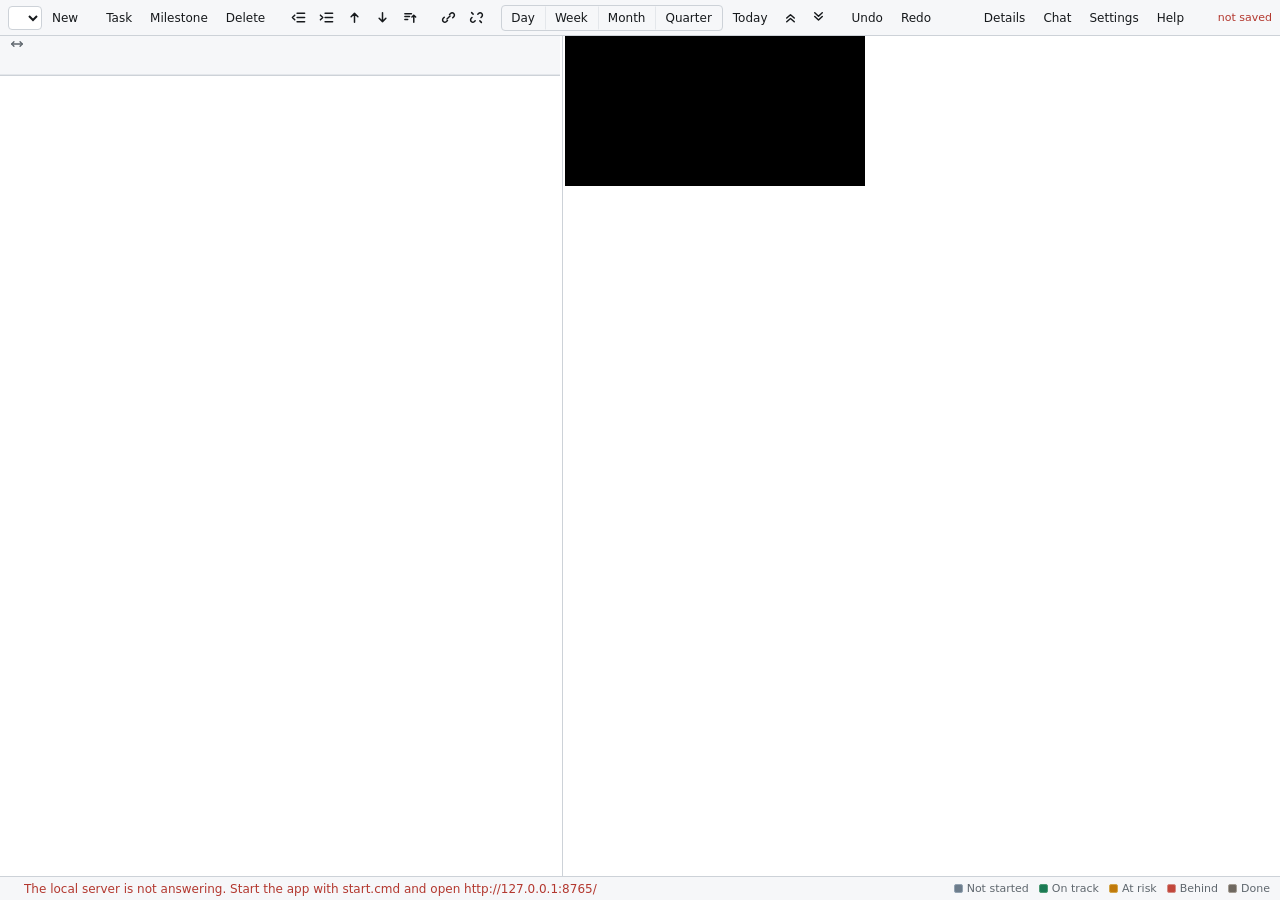
==== commit fd91e40f: "Added sorting functionality" ====
--- a/index.html
+++ b/index.html
@@ -15,6 +15,7 @@
   <symbol id="i-indent" viewBox="0 0 16 16"><path d="M6.5 3.5h8M6.5 8h8M6.5 12.5h8"/><path d="M1.5 5.5 4 8l-2.5 2.5"/></symbol>
   <symbol id="i-up" viewBox="0 0 16 16"><path d="M8 13V3.6M4.4 7.2 8 3.6l3.6 3.6"/></symbol>
   <symbol id="i-down" viewBox="0 0 16 16"><path d="M8 3v9.4M4.4 8.8 8 12.4l3.6-3.6"/></symbol>
+  <symbol id="i-sort-date" viewBox="0 0 16 16"><path d="M2 4h7M2 7h5M2 10h3"/><path d="M11.5 13V5.5M9.5 7.5l2-2 2 2"/></symbol>
   <symbol id="i-link" viewBox="0 0 16 16"><path d="M6.4 9.6l3.2-3.2"/><path d="M9.1 4.8l1.1-1.1a2.4 2.4 0 0 1 3.4 3.4l-1.1 1.1"/><path d="M6.9 11.2l-1.1 1.1a2.4 2.4 0 0 1-3.4-3.4l1.1-1.1"/></symbol>
   <symbol id="i-unlink" viewBox="0 0 16 16"><path d="M9.4 4.5l0.8-0.8a2.4 2.4 0 0 1 3.4 3.4l-0.8 0.8"/><path d="M6.6 11.5l-0.8 0.8a2.4 2.4 0 0 1-3.4-3.4l0.8-0.8"/><path d="M11.6 11.6l1.6 1.6M4.4 4.4 2.8 2.8"/></symbol>
   <symbol id="i-collapse" viewBox="0 0 16 16"><path d="M4 8.6 8 5l4 3.6"/><path d="M4 12.6 8 9l4 3.6"/></symbol>
@@ -39,6 +40,7 @@
       <button id="btnIndent" class="ico" title="Move in one level, making the task above a summary (Alt+Shift+Right)"><svg><use href="#i-indent"></use></svg></button>
       <button id="btnUp" class="ico" title="Move row up (Alt+Shift+Up)"><svg><use href="#i-up"></use></svg></button>
       <button id="btnDown" class="ico" title="Move row down (Alt+Shift+Down)"><svg><use href="#i-down"></use></svg></button>
+      <button id="btnSortDate" class="ico" title="Sort tasks by start date, preserving hierarchy" aria-label="Sort tasks by start date, preserving hierarchy"><svg aria-hidden="true"><use href="#i-sort-date"></use></svg></button>
     </span>
     <span class="grp" data-edit>
       <button id="btnLink" class="ico" title="Chain the selected tasks one after another (Ctrl+L)"><svg><use href="#i-link"></use></svg></button>
